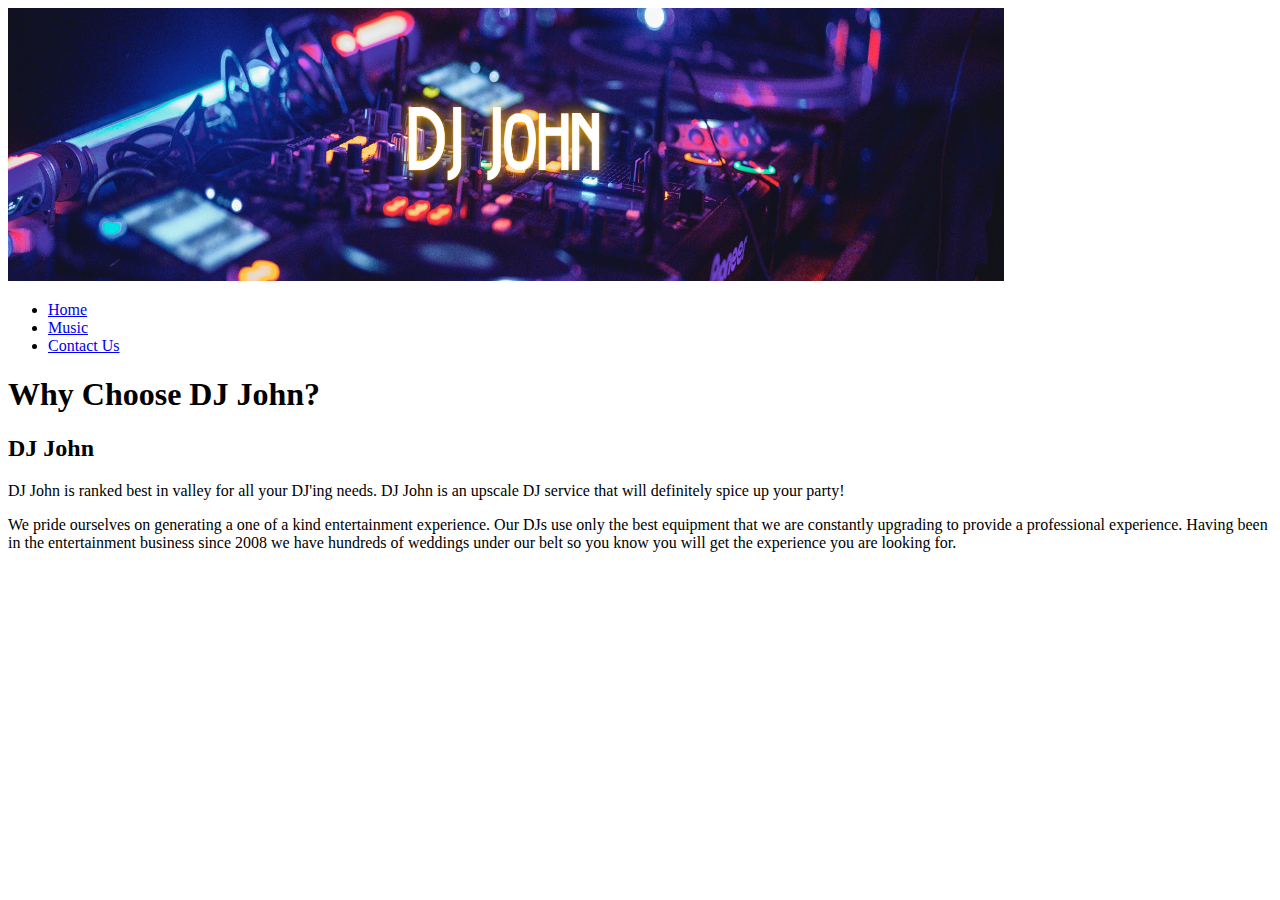
==== index.html @ 10b25b1c "Add files via upload" ====
<!DOCTYPE html>
<html lang="en">
  <head>
    <meta charset="UTF-8" />
    <meta http-equiv="X-UA-Compatible" content="IE=edge" />
    <meta name="viewport" content="width=device-width, initial-scale=1.0" />
    <title>DJ John</title>
    <link rel="stylesheet" href="css/style.css" />
  </head>
  <body>
    <!-- wrapper div -->
    <div class="wrapper">
      <!-- Header -->
      <header class="top">
        <img
          src="img/mainBanner.png"
          alt="DJ John banner"
          width="996px"
          height="273px"
        />
      </header>
      <!-- Navigation  -->
      <nav class="left">
        <ul>
          <li><a href="index.html">Home</a></li>
          <li><a href="songs.html">Music</a></li>
          <li><a href="contact.html">Contact Us</a></li>
        </ul>
      </nav>
      <!-- Intro heading -->
      <h1>Why Choose DJ John?</h1>

      <!-- Main Section A -->
      <section class="mainA">
        <h2>DJ John</h2>
        <p>
          DJ John is ranked best in valley for all your DJ'ing needs. DJ John is
          an upscale DJ service that will definitely spice up your party!
        </p>
        <p>
          We pride ourselves on generating a one of a kind entertainment
          experience. Our DJs use only the best equipment that we are constantly
          upgrading to provide a professional experience. Having been in the
          entertainment business since 2008 we have hundreds of weddings under
          our belt so you know you will get the experience you are looking for.
        </p>
      </section>
      <!-- Main Section B -->
      <section class="mainB"></section>
      <!-- footer -->
      <footer class="bottom"></footer>
      <!-- end of wrapper div -->
    </div>
  </body>
</html>
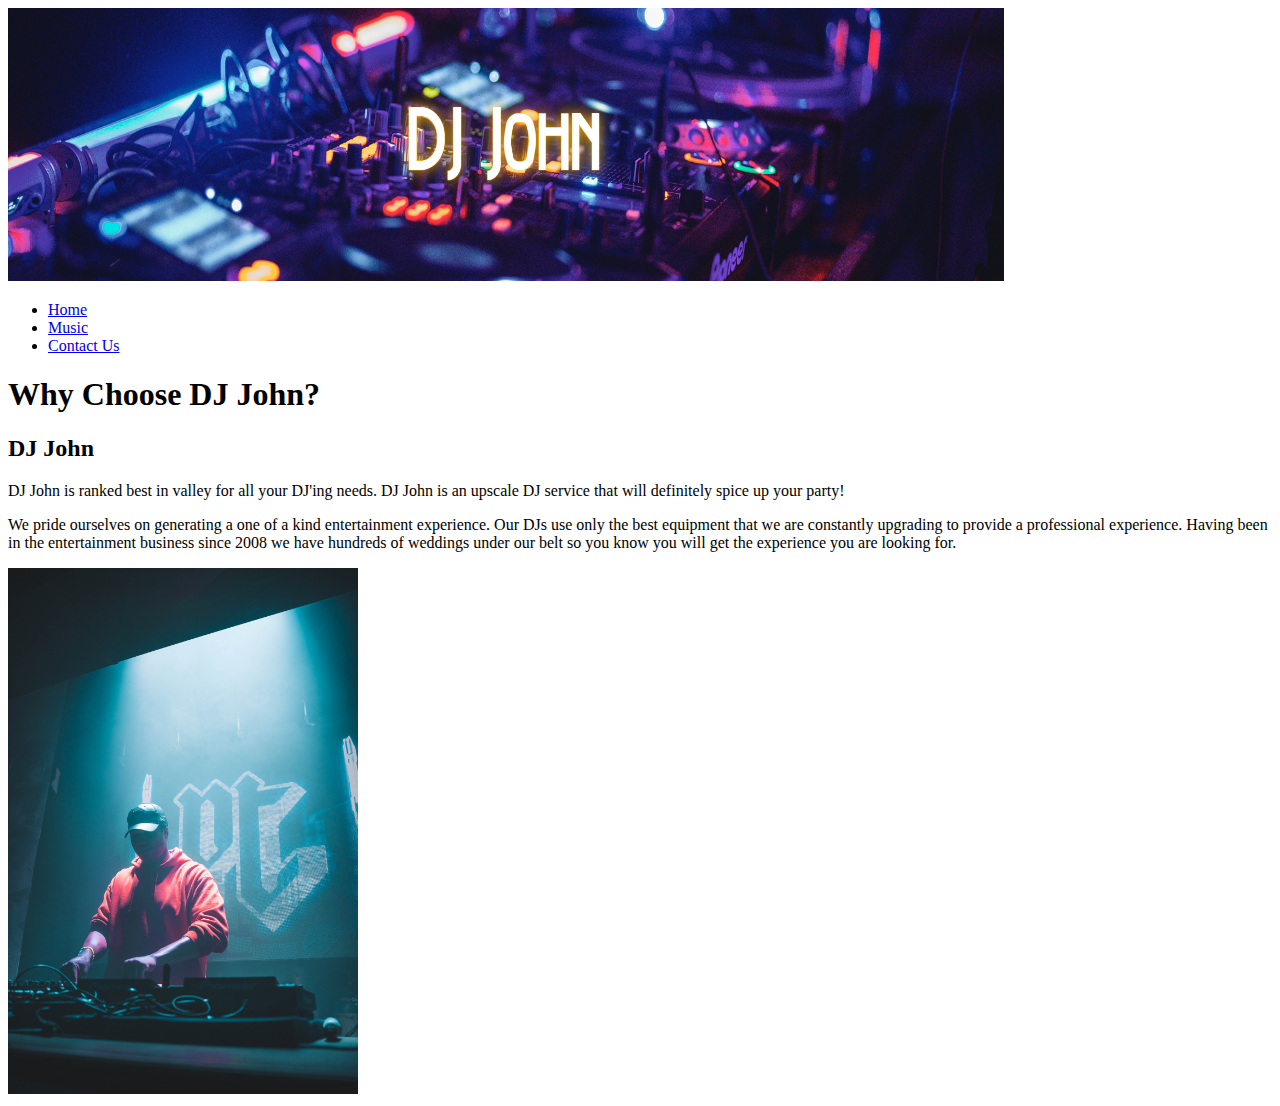
==== commit 6aa27ade: "Image added" ====
--- a/index.html
+++ b/index.html
@@ -46,7 +46,14 @@
         </p>
       </section>
       <!-- Main Section B -->
-      <section class="mainB"></section>
+      <section class="mainB">
+        <img
+          src="img/djJohn.png"
+          alt="Image of DJ John"
+          width="350px"
+          height="526px"
+        />
+      </section>
       <!-- footer -->
       <footer class="bottom"></footer>
       <!-- end of wrapper div -->
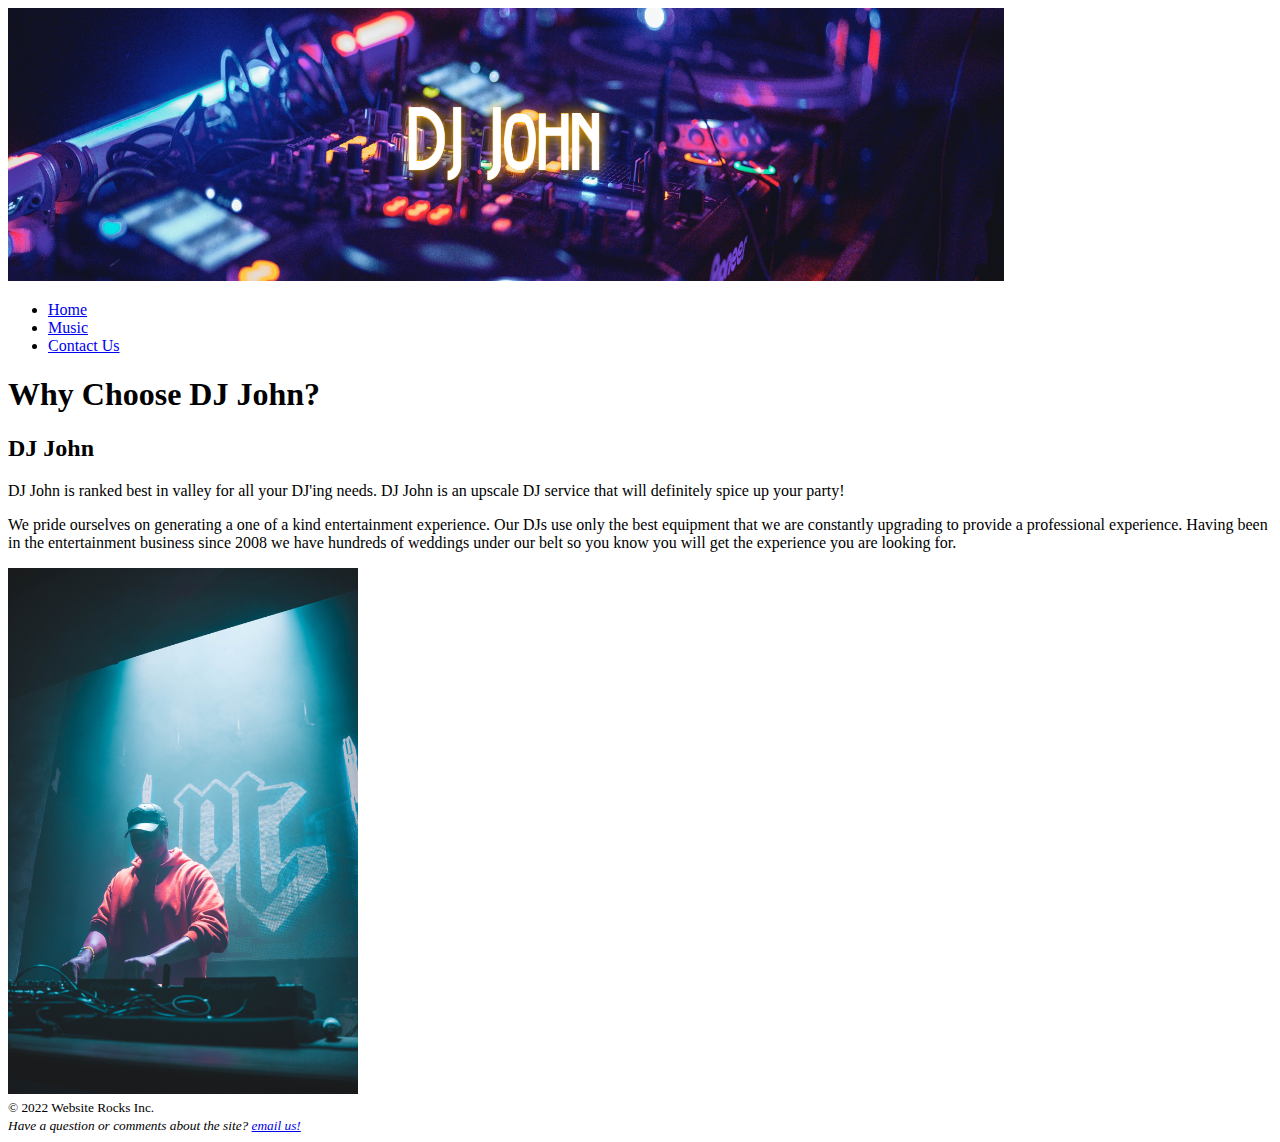
==== commit 7852c2f1: "Updated footer" ====
--- a/index.html
+++ b/index.html
@@ -55,7 +55,15 @@
         />
       </section>
       <!-- footer -->
-      <footer class="bottom"></footer>
+      <footer class="bottom">
+        <small>&copy; 2022 Website Rocks Inc. </small>
+        <address>
+          <small
+            >Have a question or comments about the site?
+            <a href="mailto:johnarzola260@gmail.com"> email us!</a></small
+          >
+        </address>
+      </footer>
       <!-- end of wrapper div -->
     </div>
   </body>
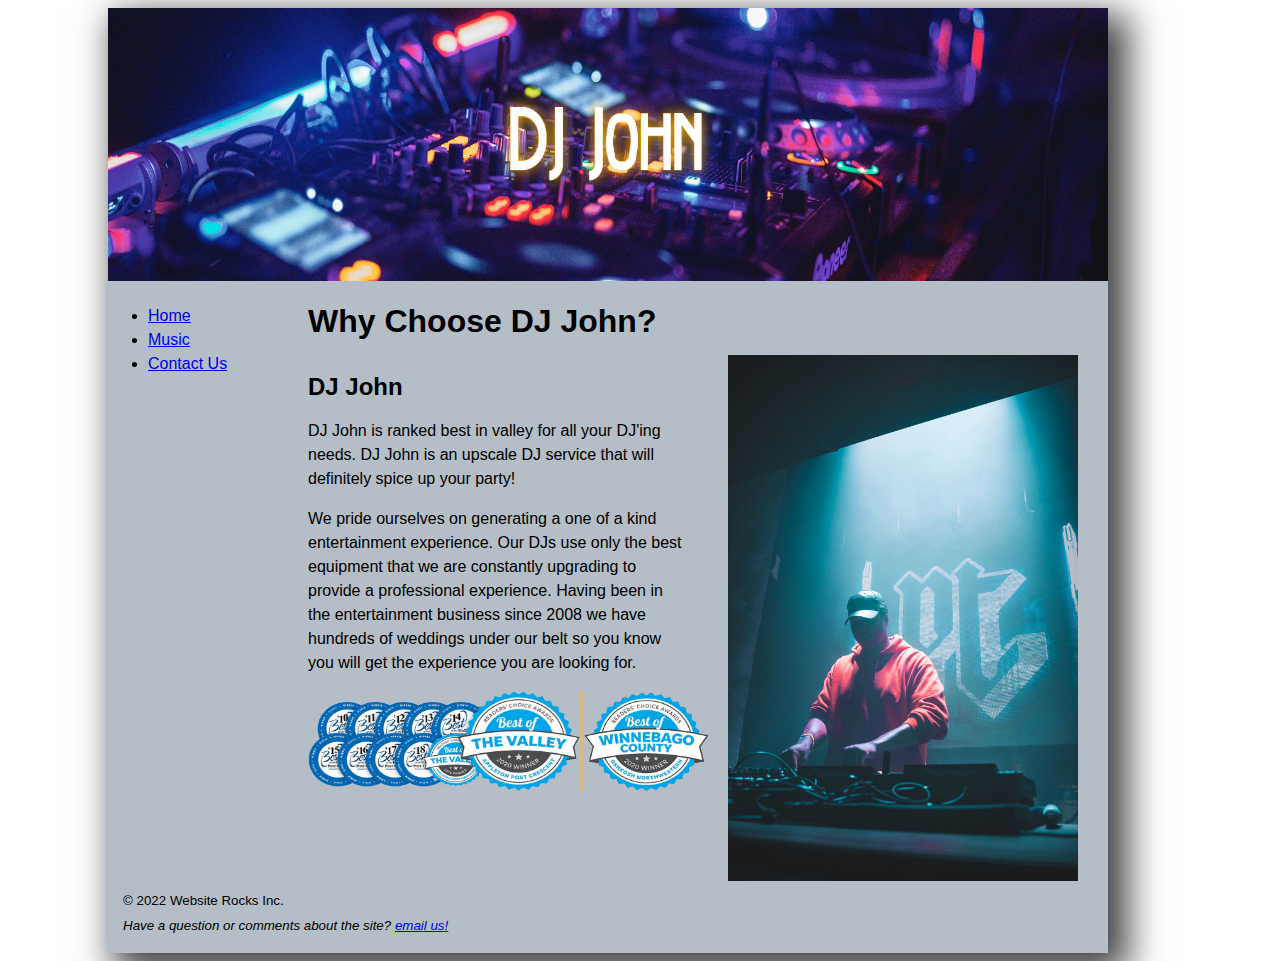
==== commit f501b682: "Added more information in index.html" ====
--- a/index.html
+++ b/index.html
@@ -9,13 +9,13 @@
   </head>
   <body>
     <!-- wrapper div -->
-    <div class="wrapper">
+    <div id="wrapper">
       <!-- Header -->
       <header class="top">
         <img
           src="img/mainBanner.png"
           alt="DJ John banner"
-          width="996px"
+          width="1000px"
           height="273px"
         />
       </header>
@@ -44,6 +44,12 @@
           entertainment business since 2008 we have hundreds of weddings under
           our belt so you know you will get the experience you are looking for.
         </p>
+        <img
+          src="img/bestInTheValley.png"
+          alt="best in the valley logo"
+          width="400px"
+          height="100px"
+        />
       </section>
       <!-- Main Section B -->
       <section class="mainB">
--- a/css/style.css
+++ b/css/style.css
@@ -0,0 +1,46 @@
+/* Color pallettes
+#wrapper - #B5BEC6
+
+
+*/
+
+body {
+  font-family: Verdana, Geneva, Tahoma, sans-serif;
+  font-size: 1em;
+  color: black;
+  line-height: 1.5em;
+}
+
+#wrapper {
+  width: 1000px;
+  margin-left: 100px;
+  margin-right: auto;
+  background-color: #b5bec6;
+  box-shadow: 13px 13px 35px 7px rgba(0, 0, 0, 0.75);
+}
+
+.top {
+  border-bottom: black;
+}
+
+.left {
+  float: left;
+  width: 200px;
+}
+
+.mainA {
+  width: 380px;
+  float: left;
+}
+
+.mainB {
+  width: 380px;
+  float: right;
+}
+
+.bottom {
+  clear: both;
+  width: 90%;
+  padding-left: 15px;
+  padding-bottom: 15px;
+}
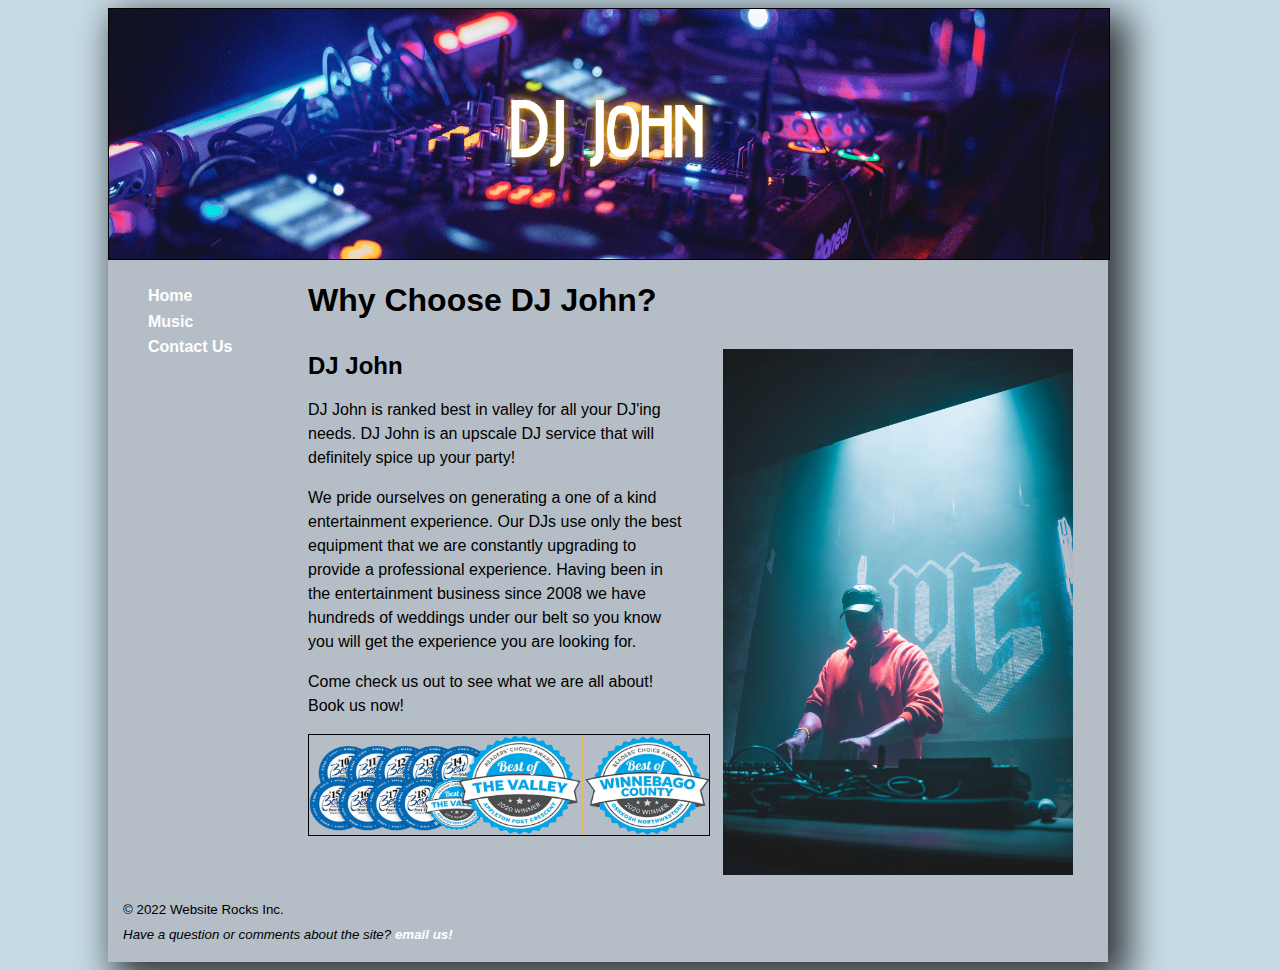
==== commit 2ac87f14: "Finished songs.html" ====
--- a/index.html
+++ b/index.html
@@ -16,7 +16,7 @@
           src="img/mainBanner.png"
           alt="DJ John banner"
           width="1000px"
-          height="273px"
+          height="250px"
         />
       </header>
       <!-- Navigation  -->
@@ -44,6 +44,8 @@
           entertainment business since 2008 we have hundreds of weddings under
           our belt so you know you will get the experience you are looking for.
         </p>
+
+        <p>Come check us out to see what we are all about! Book us now!</p>
         <img
           src="img/bestInTheValley.png"
           alt="best in the valley logo"
@@ -58,6 +60,8 @@
           alt="Image of DJ John"
           width="350px"
           height="526px"
+          style="padding-left: 10px; border: none"
+          ,
         />
       </section>
       <!-- footer -->
--- a/css/style.css
+++ b/css/style.css
@@ -1,6 +1,6 @@
 /* Color pallettes
 #wrapper - #B5BEC6
-
+body background - #C7DBE6
 
 */
 
@@ -9,6 +9,7 @@
   font-size: 1em;
   color: black;
   line-height: 1.5em;
+  background-color: #c7dbe6;
 }
 
 #wrapper {
@@ -36,6 +37,7 @@
 .mainB {
   width: 380px;
   float: right;
+  padding: 15px;
 }
 
 .bottom {
@@ -44,3 +46,29 @@
   padding-left: 15px;
   padding-bottom: 15px;
 }
+
+ul {
+  list-style-type: none;
+}
+
+a {
+  line-height: 1.6;
+}
+
+a:link,
+a:visited {
+  color: white;
+  text-decoration: none;
+  font-size: 1em;
+  font-weight: bold;
+}
+
+a:hover {
+  color: black;
+  text-decoration: underline;
+  font-size: 1em;
+}
+
+img {
+  border: black 1px solid;
+}
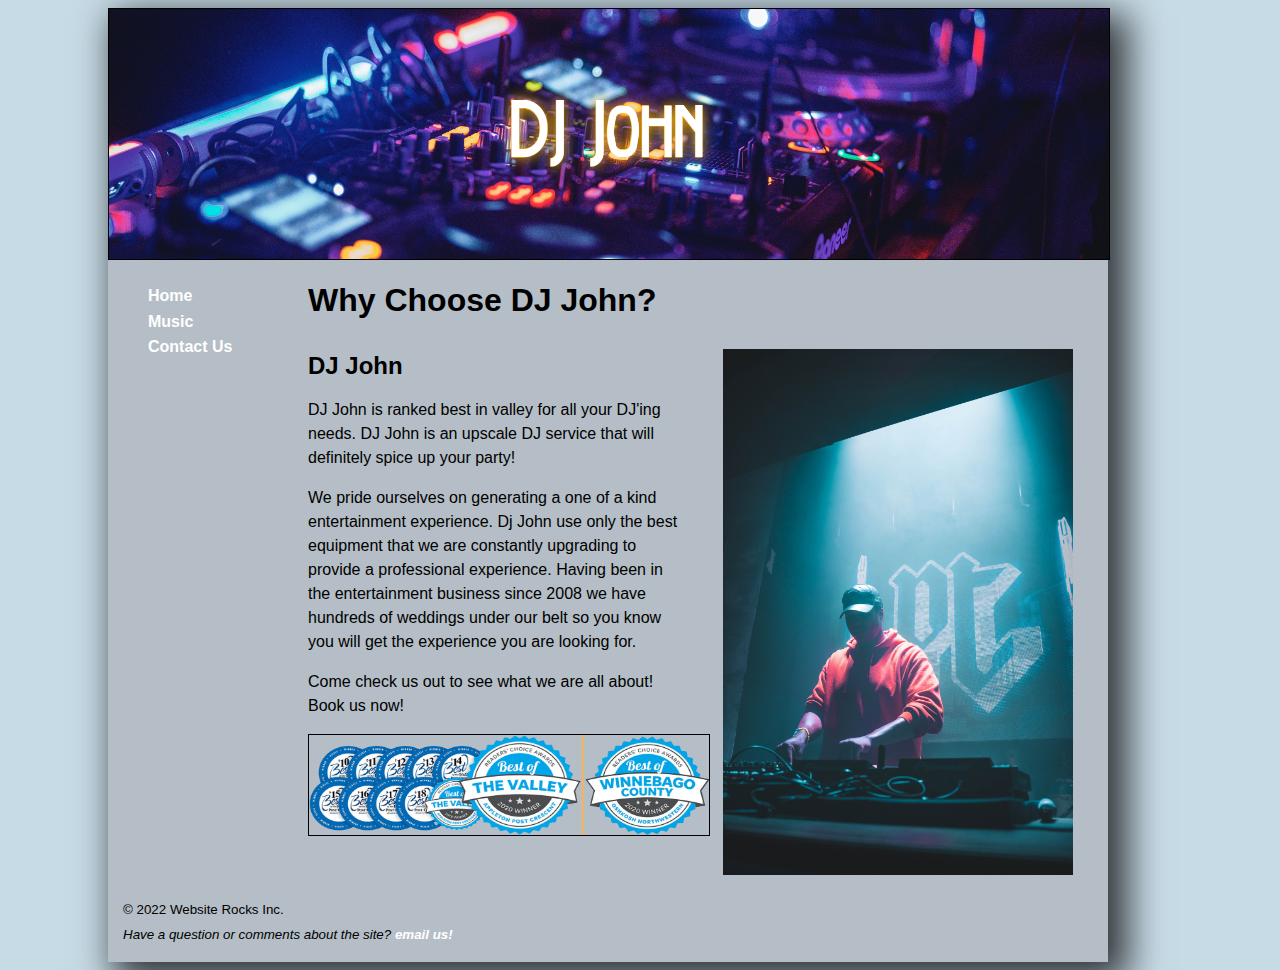
==== commit 3a5e485f: "Finished the project" ====
--- a/index.html
+++ b/index.html
@@ -39,7 +39,7 @@
         </p>
         <p>
           We pride ourselves on generating a one of a kind entertainment
-          experience. Our DJs use only the best equipment that we are constantly
+          experience. Dj John use only the best equipment that we are constantly
           upgrading to provide a professional experience. Having been in the
           entertainment business since 2008 we have hundreds of weddings under
           our belt so you know you will get the experience you are looking for.
